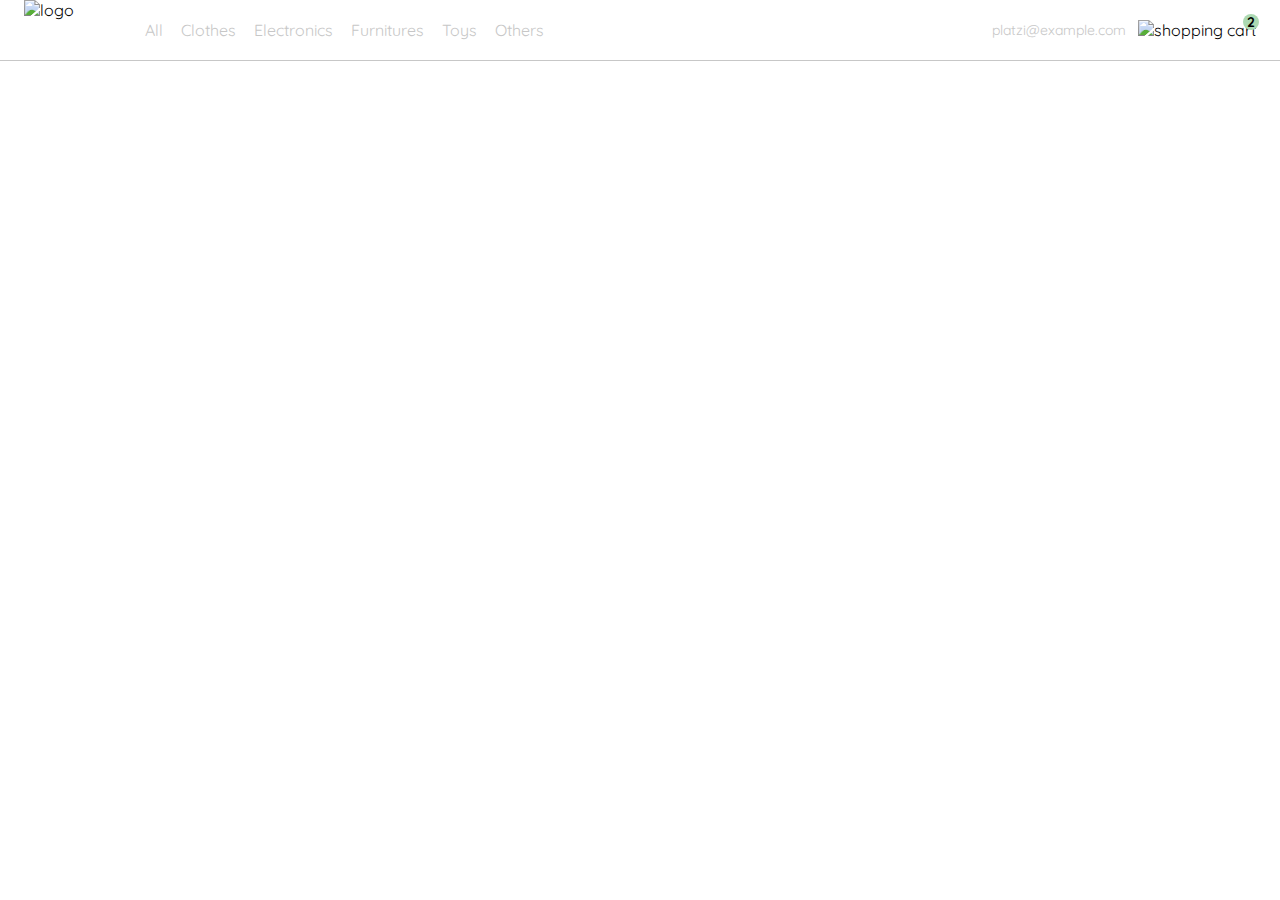
==== index.html @ 1c56718c "Elaboracion del index y primeras integraciones de css y js" ====
<!DOCTYPE html>
<html lang="en">
<head>
  <meta charset="UTF-8">
  <meta http-equiv="X-UA-Compatible" content="IE=edge">
  <meta name="viewport" content="width=device-width, initial-scale=1.0">
  <title>Shop</title>
  <link rel="stylesheet" href="./styles.css">
  <link rel="preconnect" href="https://fonts.googleapis.com">
  <link rel="preconnect" href="https://fonts.gstatic.com" crossorigin>
  <link href="https://fonts.googleapis.com/css2?family=Quicksand:wght@300;500;700&display=swap" rel="stylesheet">
 
</head>
<body>
  <nav>
    <img src="./icons/icon_menu.svg" alt="menu" class="menu">

    <div class="navbar-left">
      <img src="./logos/logo_yard_sale.svg" alt="logo" class="logo">

      <ul>
        <li>
          <a href="/">All</a>
        </li>
        <li>
          <a href="/">Clothes</a>
        </li>
        <li>
          <a href="/">Electronics</a>
        </li>
        <li>
          <a href="/">Furnitures</a>
        </li>
        <li>
          <a href="/">Toys</a>
        </li>
        <li>
          <a href="/">Others</a>
        </li>
      </ul>
    </div>

    <div class="navbar-right">

      <ul>
        <li class="navbar-email">platzi@example.com</li>
        <li class="navbar-shopping-cart">
          <img src="./icons/icon_shopping_cart.svg" alt="shopping cart">
          <div>2</div>
        </li>
      </ul>
    </div>

    <div class="desktop-menu inactive">
        <ul>
          <li>
            <a href="/" class="title">My orders</a>
          </li>
    
          <li>
            <a href="/">My account</a>
          </li>
    
          <li>
            <a href="/">Sign out</a>
          </li>
        </ul>
      </div>
  </nav>
  
  <script src="./main.js"></script>
</body>
</html>
---- styles.css ----
:root {
    --white: #FFFFFF;
    --black: #000000;
    --very-light-pink: #C7C7C7;
    --text-input-field: #F7F7F7;
    --hospital-green: #ACD9B2;
    --sm: 14px;
    --md: 16px;
    --lg: 18px;
  }
  body {
    margin: 0;
    font-family: 'Quicksand', sans-serif;
  }
  .inactive{
    display: none;
  }

  nav {
    display: flex;
    justify-content: space-between;
    padding: 0 24px;
    border-bottom: 1px solid var(--very-light-pink);
  }
  .menu {
    display: none;
  }
  .logo {
    width: 100px;
  }
  .navbar-left ul,
  .navbar-right ul {
    list-style: none;
    padding: 0;
    margin: 0;
    display: flex;
    align-items: center;
    height: 60px;
  }
  .navbar-left {
    display: flex;
  }
  .navbar-left ul {
    margin-left: 12px;
  }
  .navbar-left ul li a,
  .navbar-right ul li a {
    text-decoration: none;
    color: var(--very-light-pink);
    border: 1px solid var(--white);
    padding: 8px;
    border-radius: 8px;
  }
  .navbar-left ul li a:hover,
  .navbar-right ul li a:hover {
    border: 1px solid var(--hospital-green);
    color: var(--hospital-green);
  }
  .navbar-email {
    color: var(--very-light-pink);
    cursor: pointer;
    font-size: var(--sm);
    margin-right: 12px;
  }
  .navbar-shopping-cart {
    position: relative;
  }
  .navbar-shopping-cart div {
    width: 16px;
    height: 16px;
    background-color: var(--hospital-green);
    border-radius: 50%;
    font-size: var(--sm);
    font-weight: bold;
    position: absolute;
    top: -6px;
    right: -3px;
    display: flex;
    justify-content: center;
    align-items: center;
  }
  .desktop-menu {
    position: absolute;
    top: 60px;
    right: 60px;
    background: var(--white);
    width: 100px;
    height: auto;
    border: 1px solid var(--very-light-pink);
    border-radius: 6px;
    padding: 20px 20px 0 20px;
  }
  .desktop-menu ul {
    list-style: none;
    padding: 0;
    margin: 0;
  }
  .desktop-menu ul li {
    text-align: end;
  }
  .desktop-menu ul li:nth-child(1),
  .desktop-menu ul li:nth-child(2) {
    font-weight: bold;
  }
  .desktop-menu ul li:last-child {
    padding-top: 20px;
    border-top: 1px solid var(--very-light-pink);
  }
  .desktop-menu ul li:last-child a {
    color: var(--hospital-green);
    font-size: var(--sm);
  }
  .desktop-menu ul li a {
    color: var(--back);
    text-decoration: none;
    margin-bottom: 20px;
    display: inline-block;
  }


  @media (max-width: 640px) {
    .menu {
      display: block;
    }
    .navbar-left ul {
      display: none;
    }
    .navbar-email {
      display: none;
    }
  }
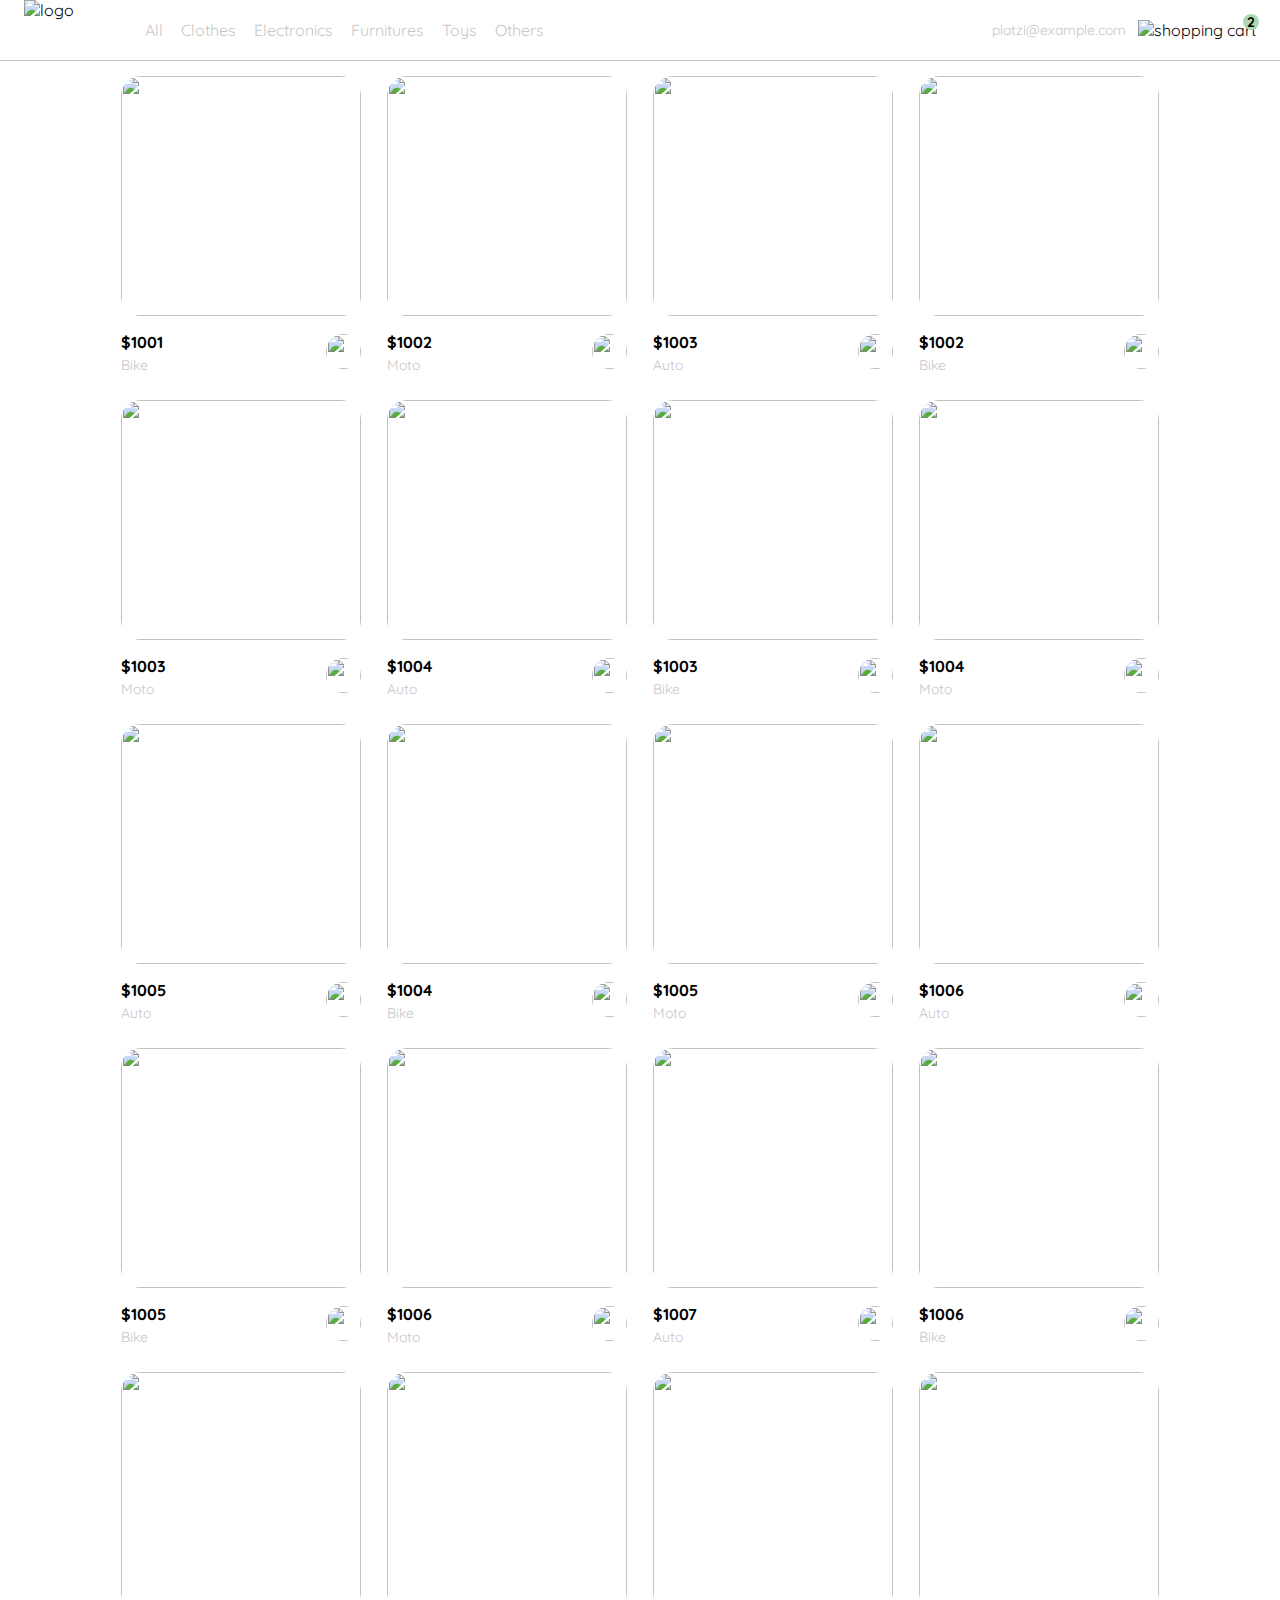
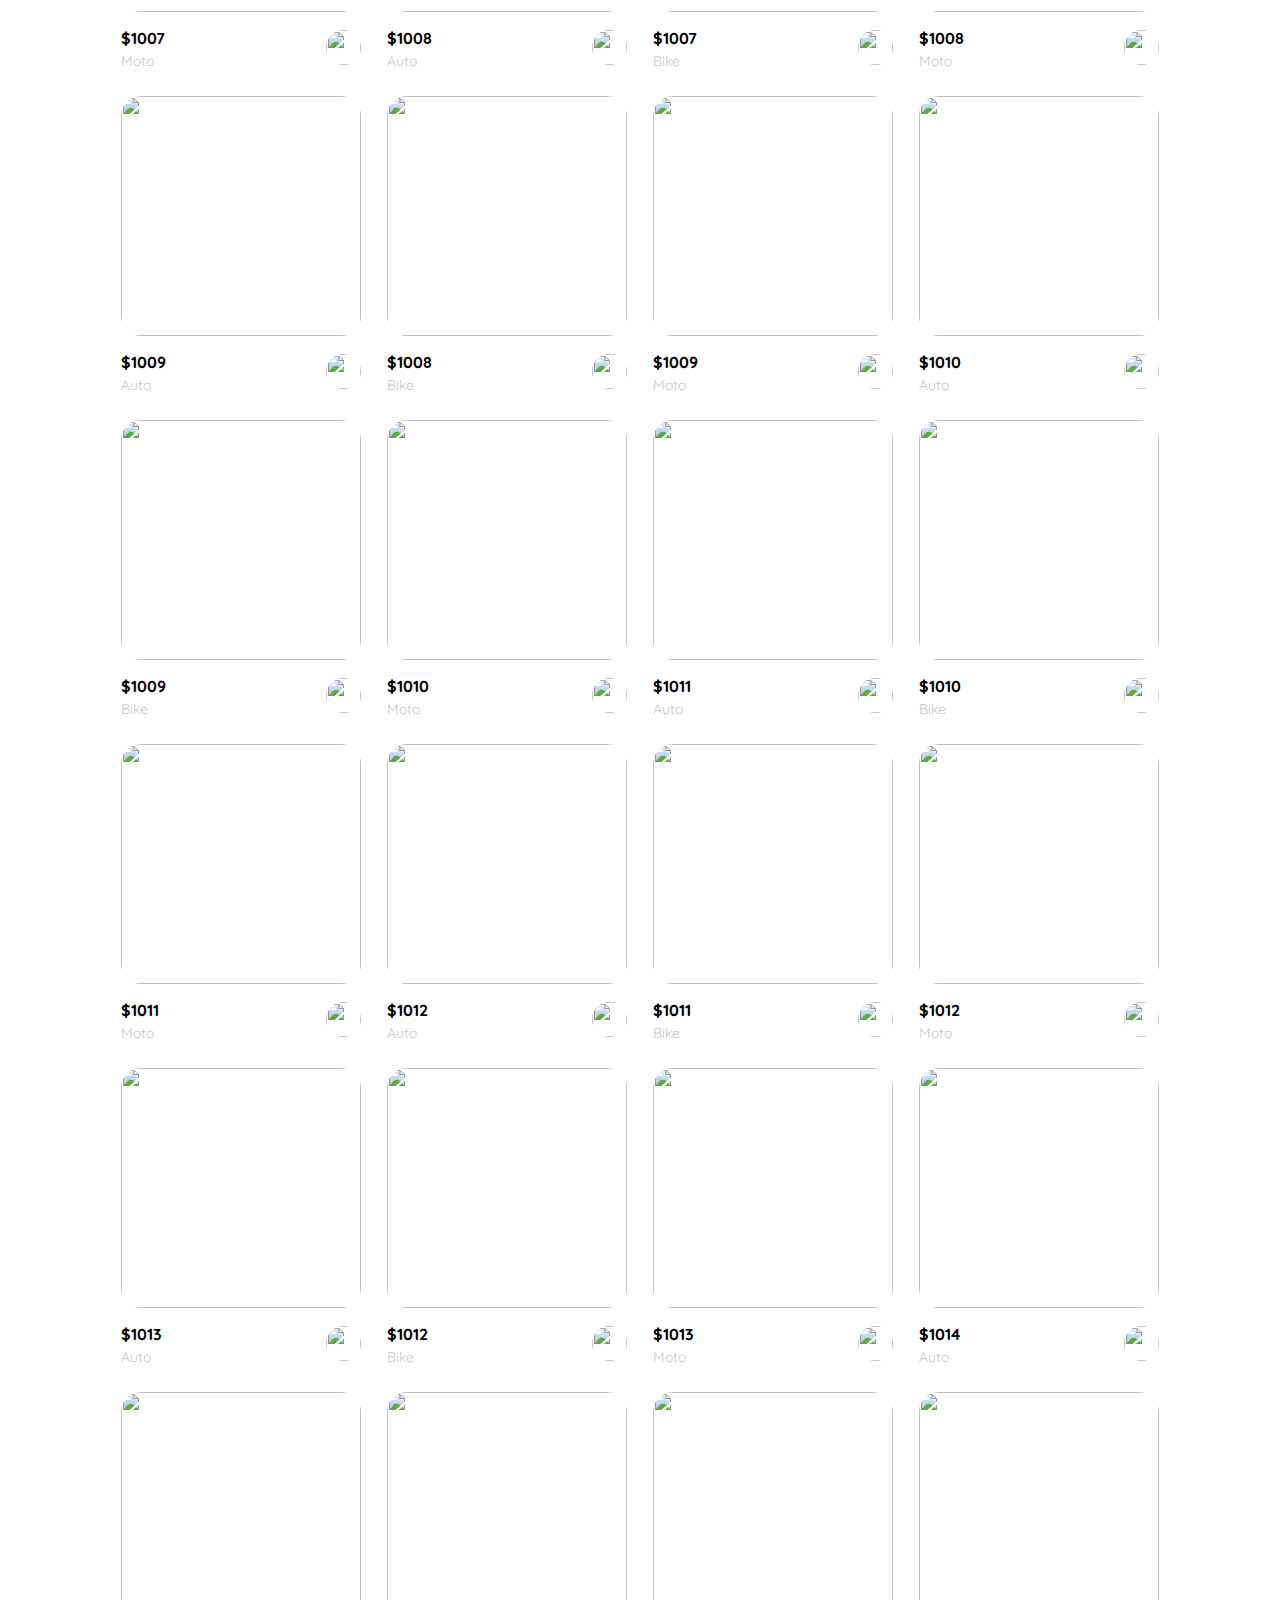
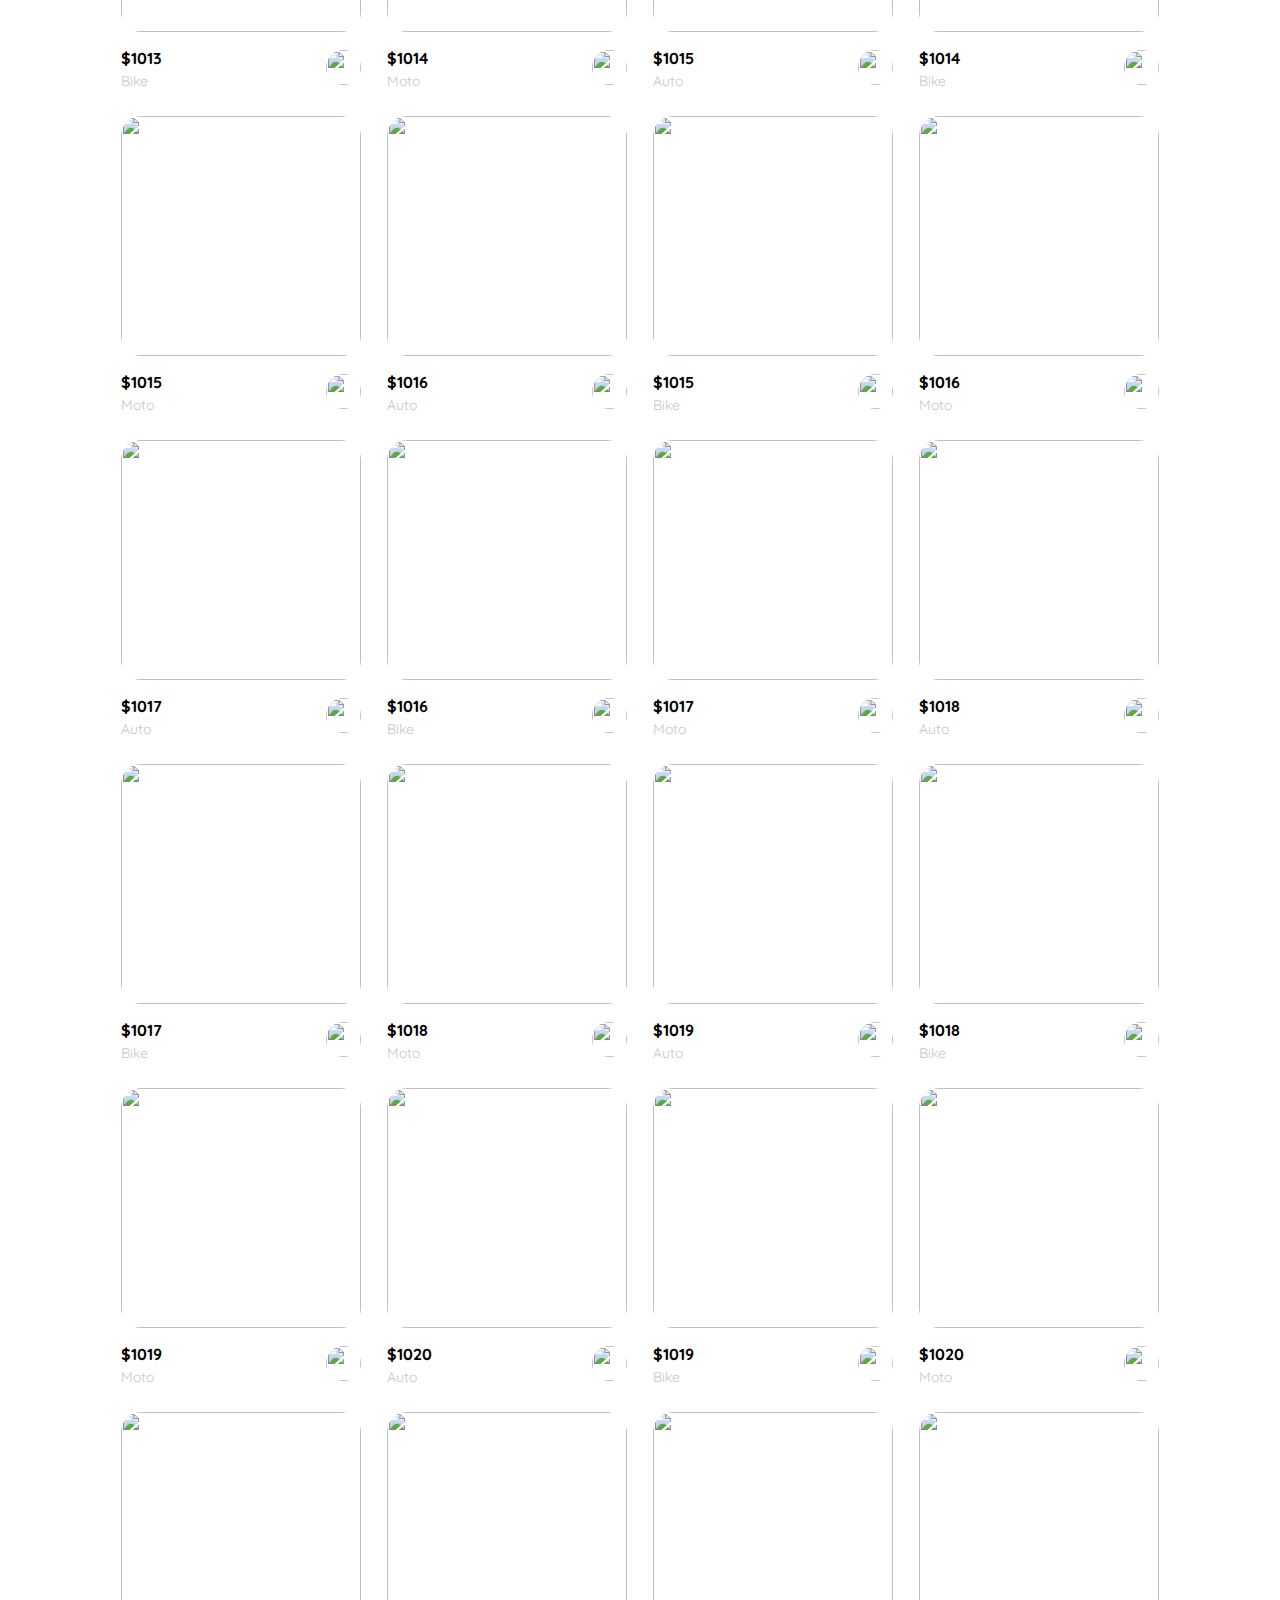
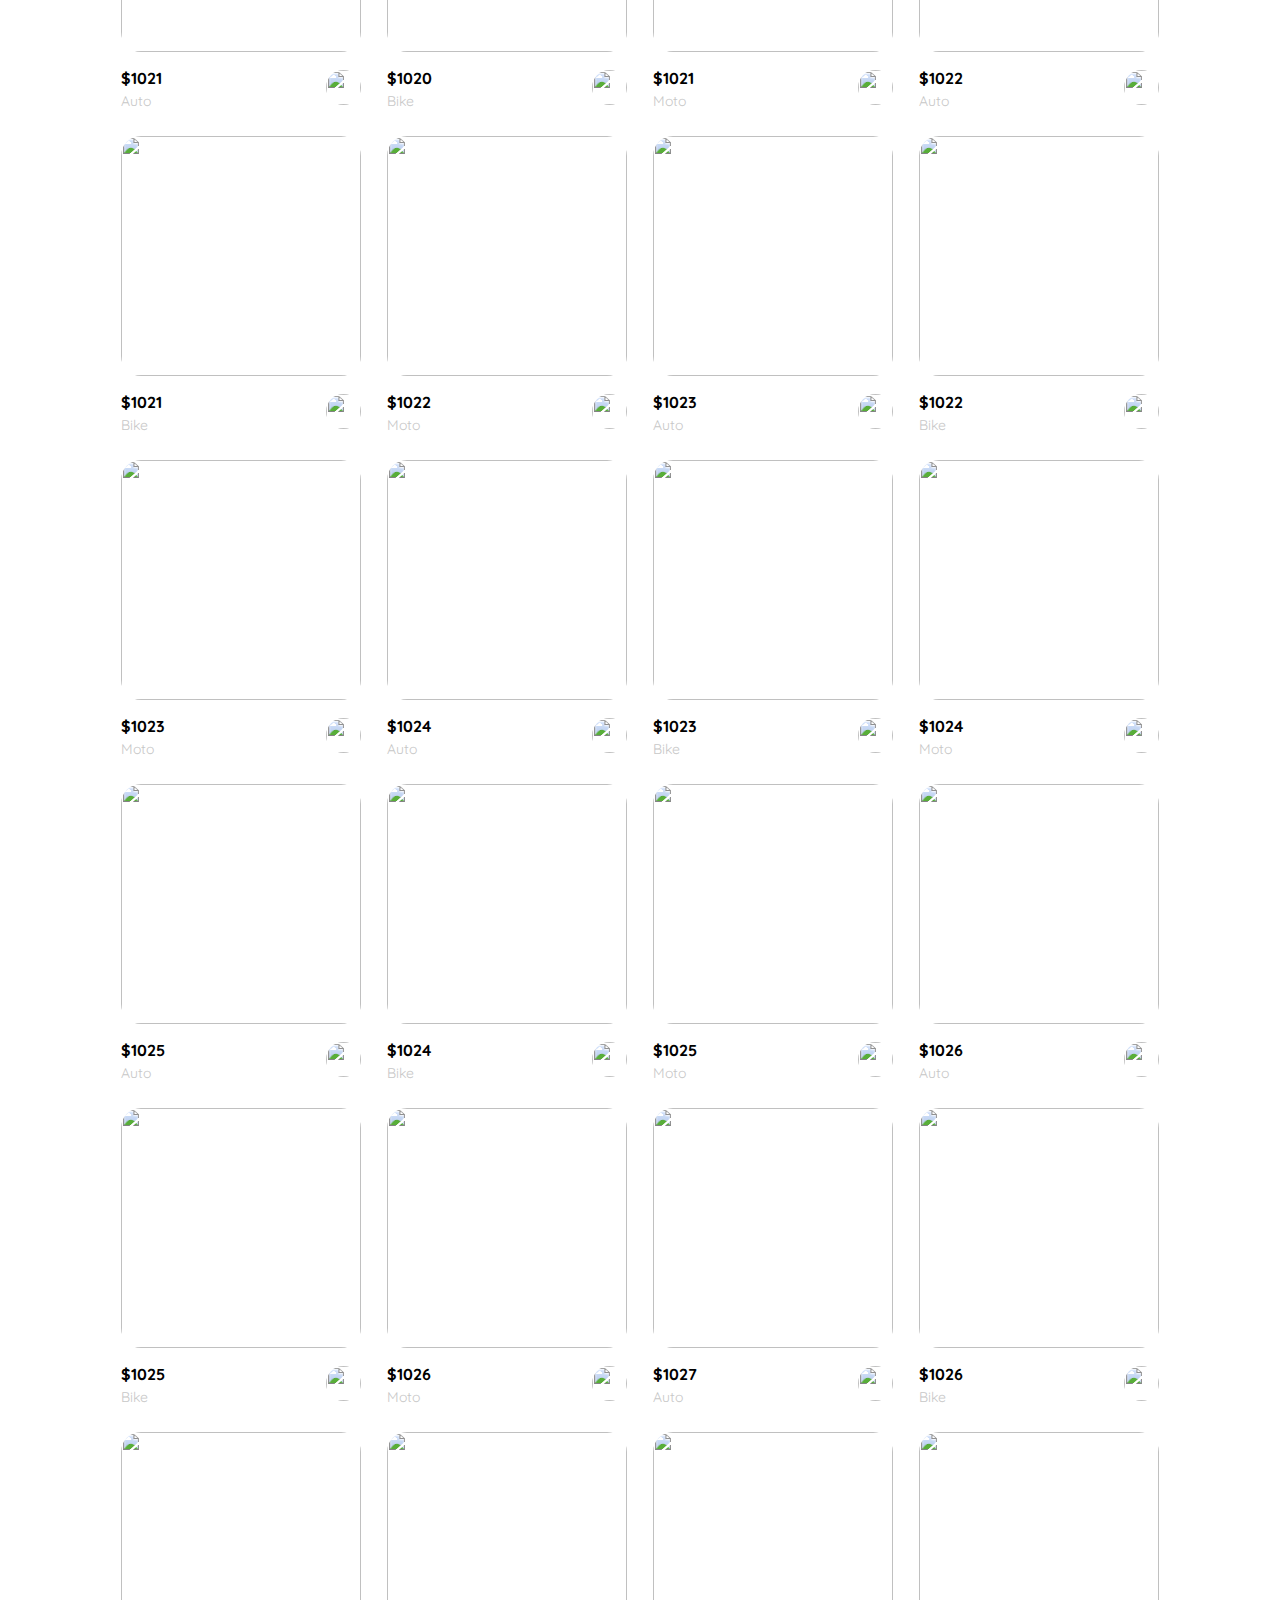
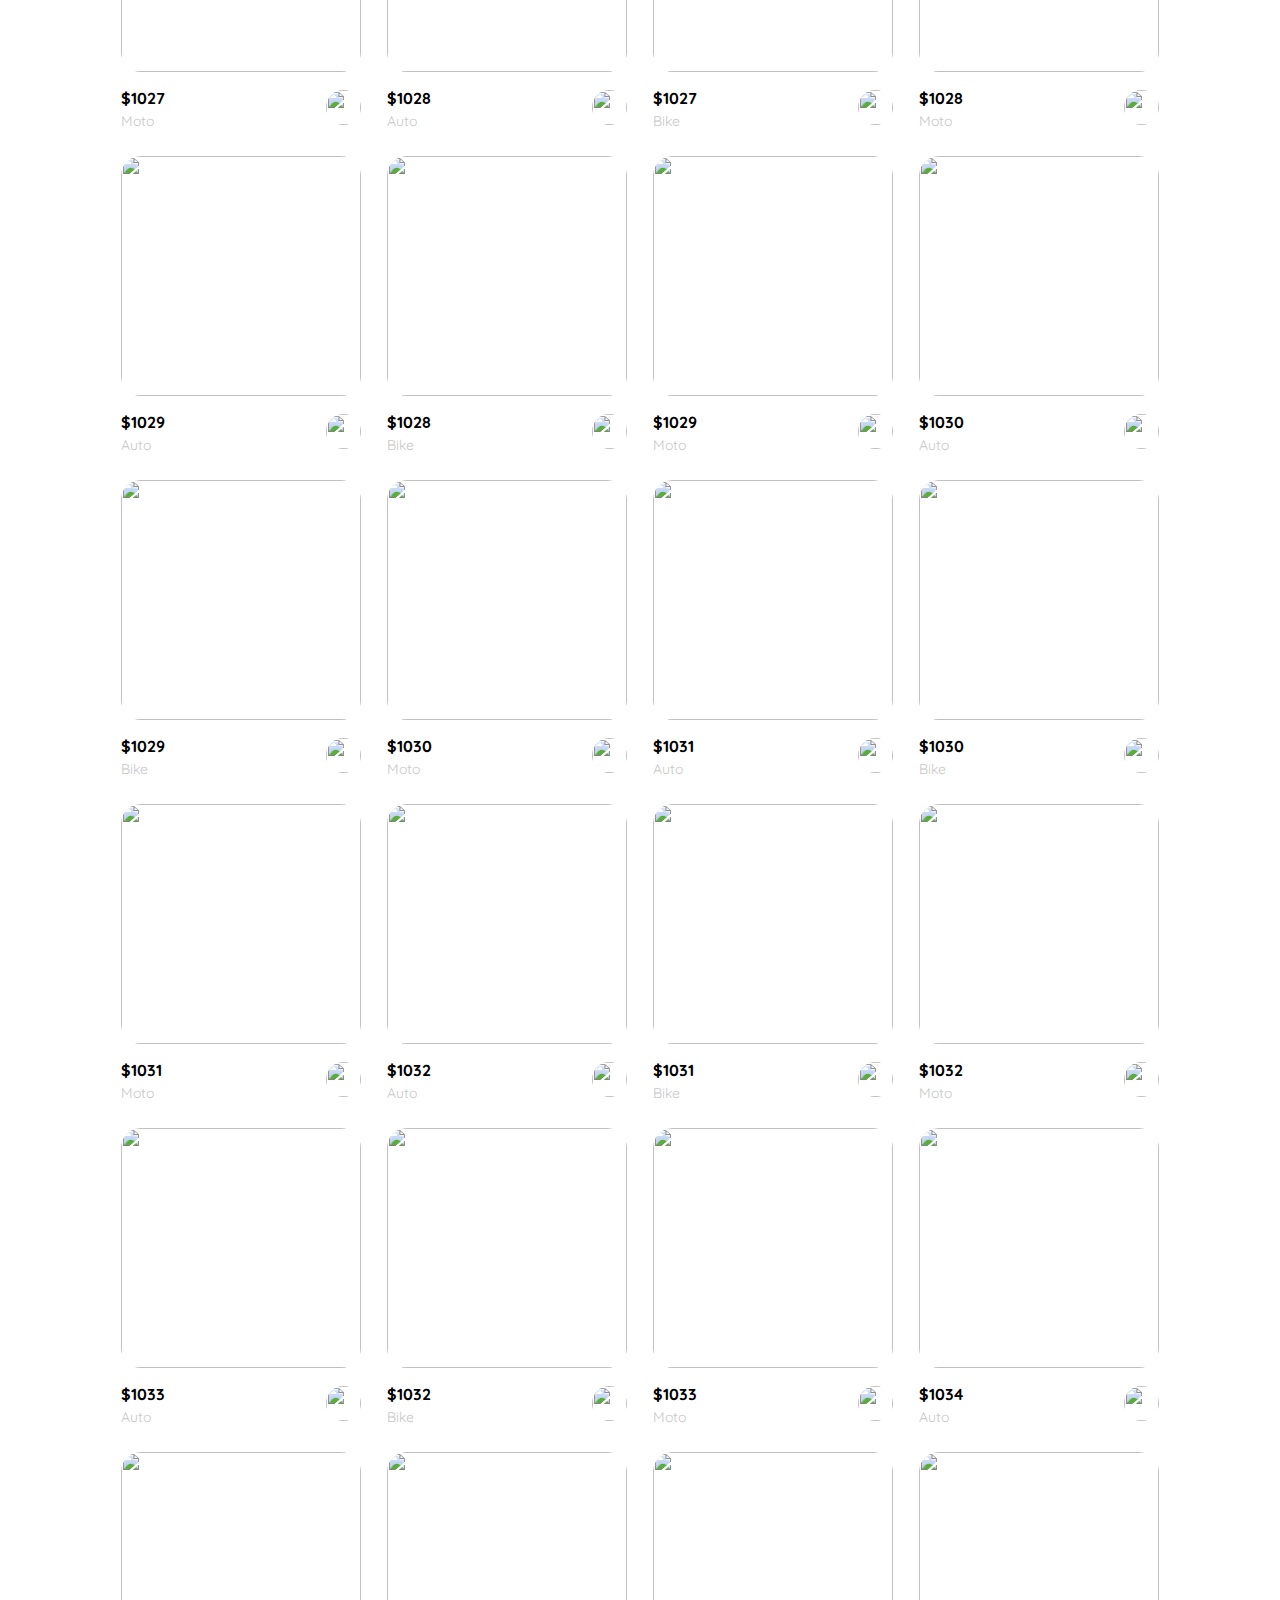
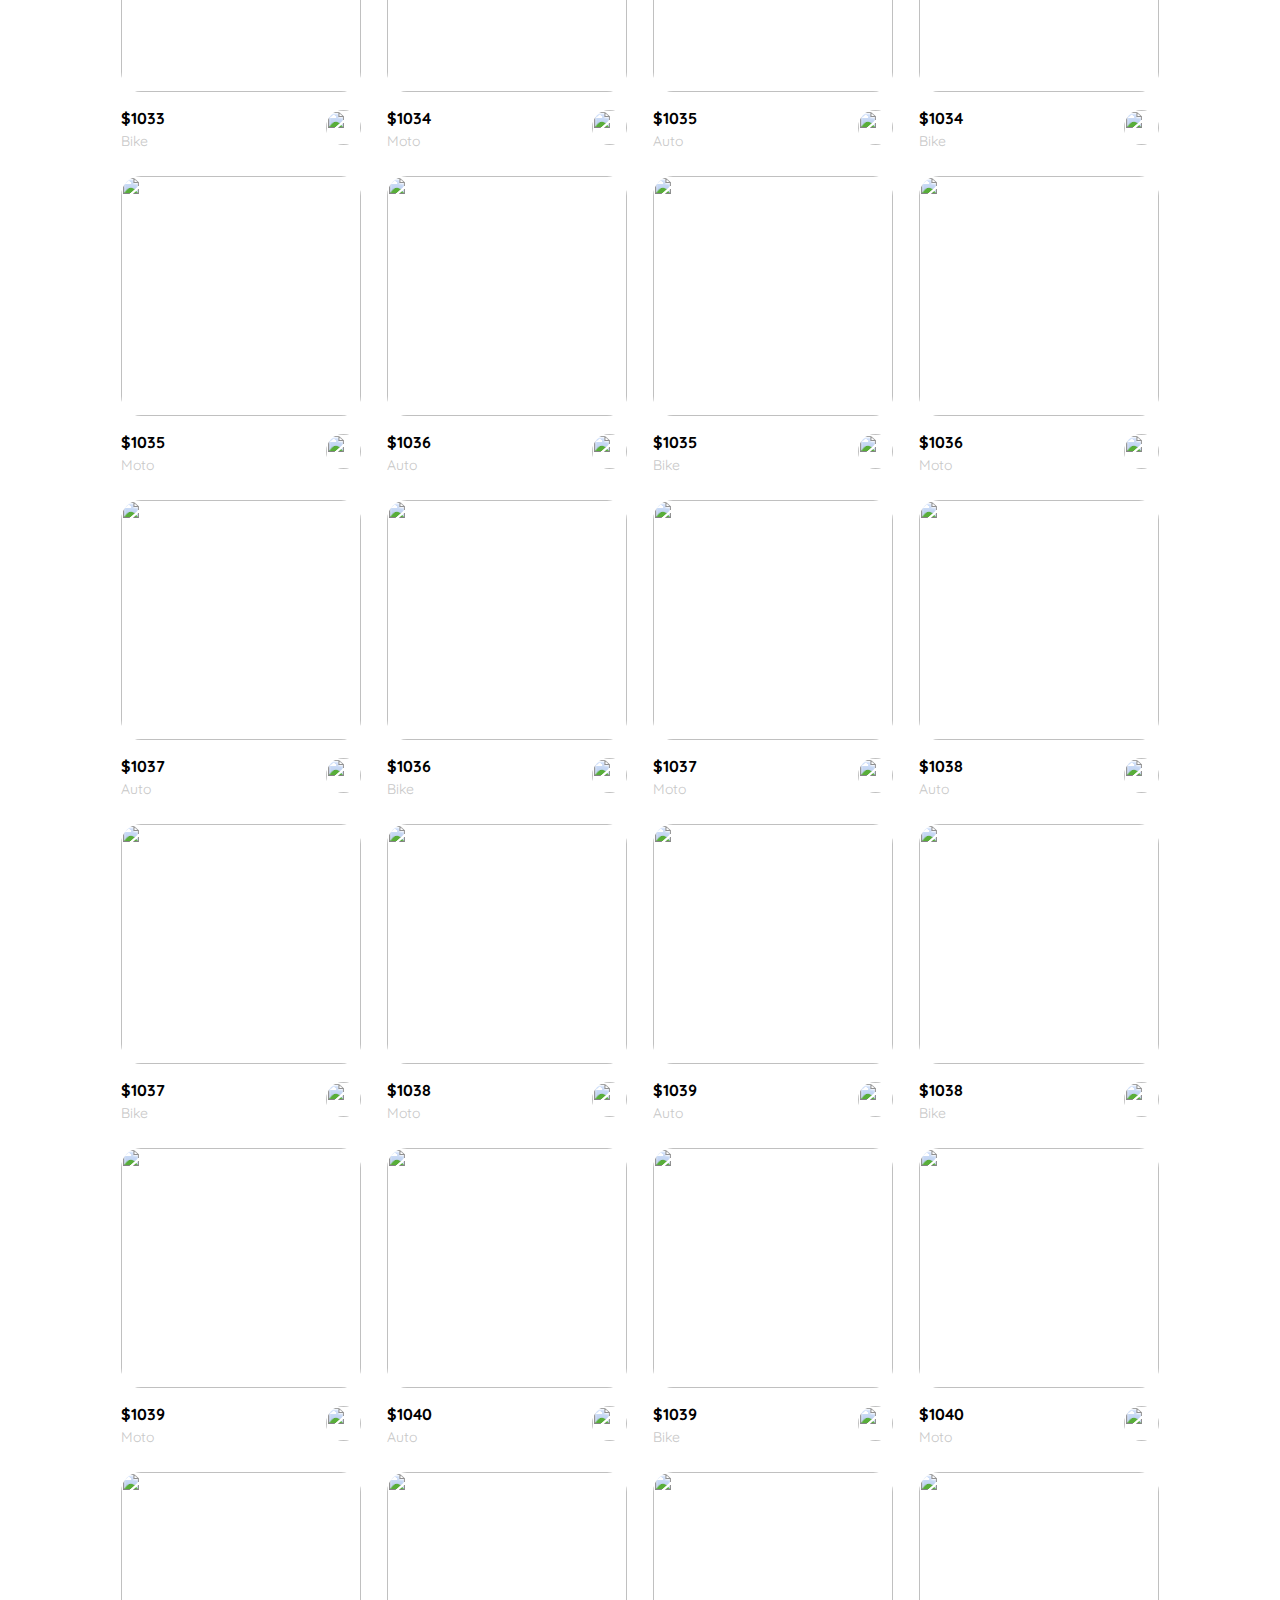
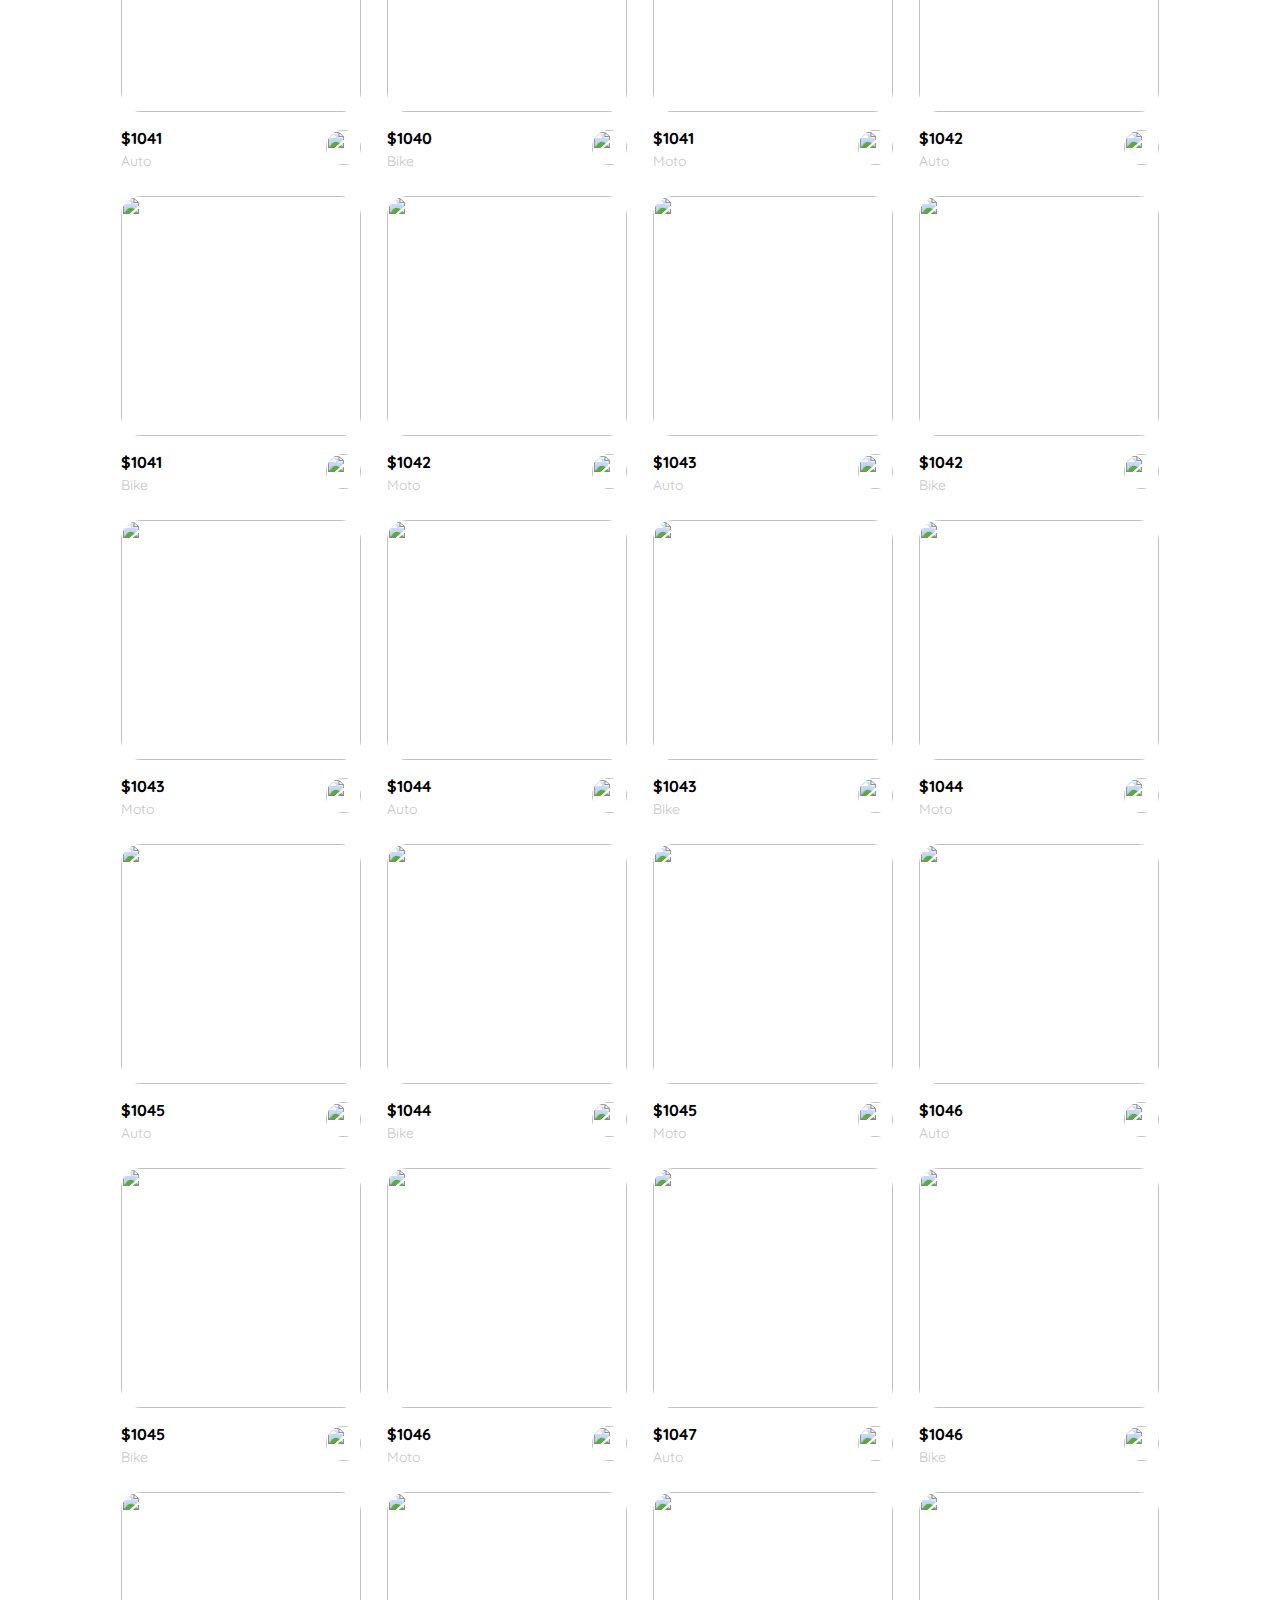
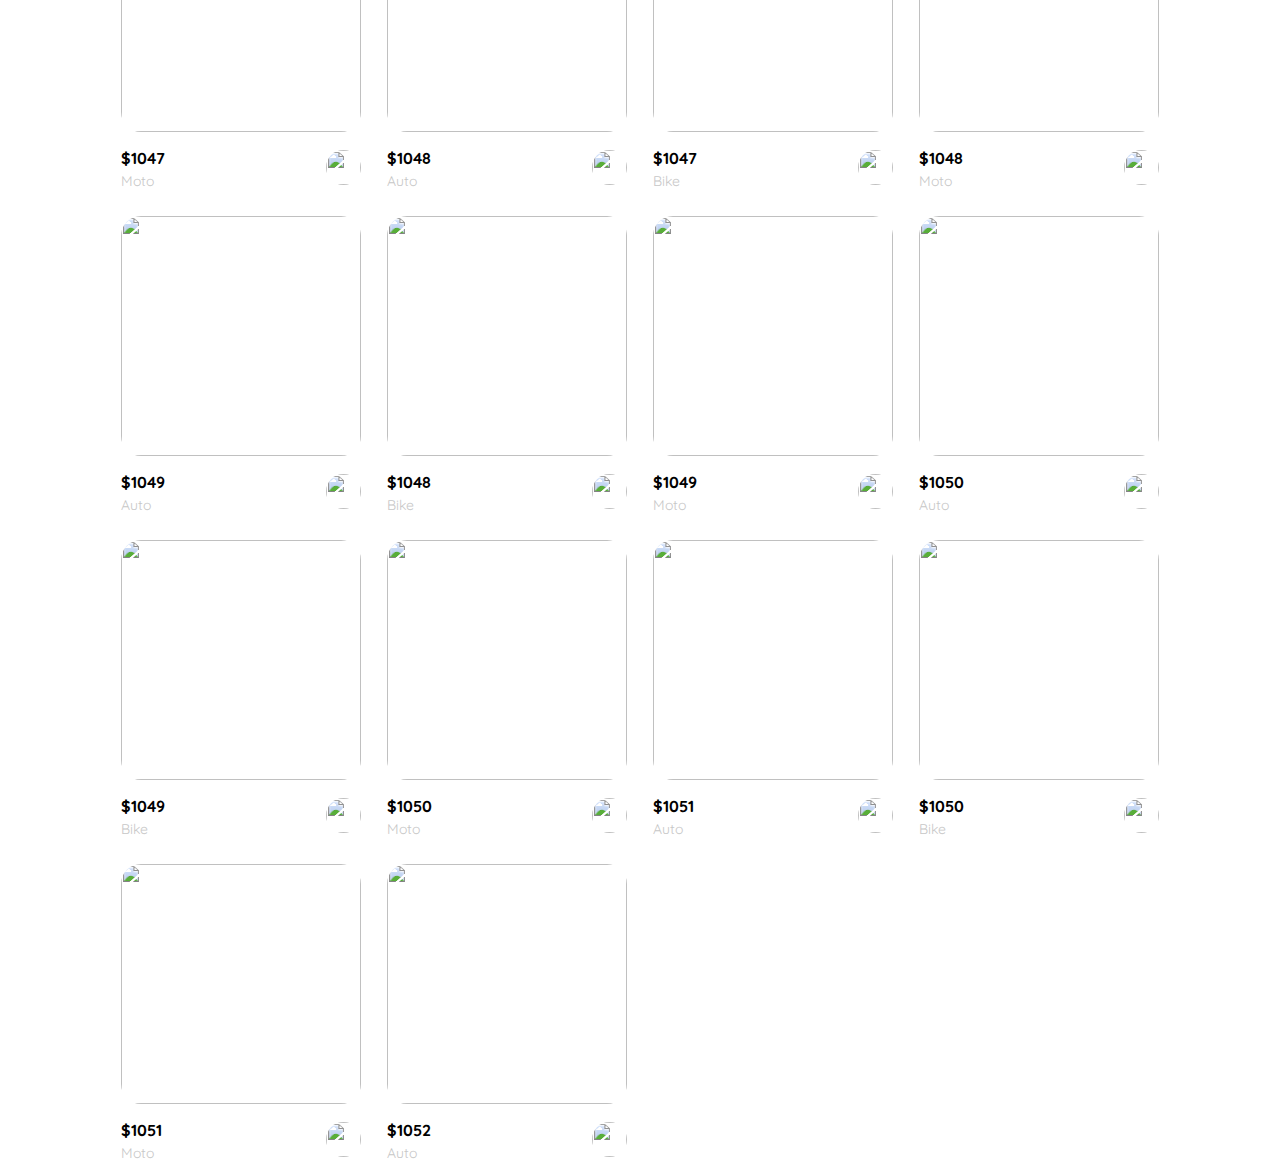
==== commit 4cdb5496: "Funcionalidad para mostrar los articulos de manera dinamica con JS." ====
--- a/index.html
+++ b/index.html
@@ -66,7 +66,106 @@
           </li>
         </ul>
       </div>
+
+    <div class="mobile-menu inactive">
+    <ul>
+      <li>
+        <a href="/">CATEGORIES</a>
+      </li>
+      <li>
+        <a href="/">All</a>
+      </li>
+      <li>
+        <a href="/">Clothes</a>
+      </li>
+      <li>
+        <a href="/">Electronics</a>
+      </li>
+      <li>
+        <a href="/">Furnitures</a>
+      </li>
+      <li>
+        <a href="/">Toys</a>
+      </li>
+      <li>
+        <a href="/">Other</a>
+      </li>
+    </ul>
+
+    <ul>
+      <li>
+        <a href="/">My orders</a>
+      </li>
+      <li>
+        <a href="/">My account</a>
+      </li>
+    </ul>
+
+    <ul>
+      <li>
+        <a href="/" class="email">platzi@example.com</a>
+      </li>
+      <li>
+        <a href="/" class="sign-out">Sign out</a>
+      </li>
+    </ul>
+  </div>
   </nav>
+
+  <aside class="product-detail inactive">
+    <div class="title-container">
+      <img src="./icons/flechita.svg" alt="arrow">
+      <p class="title">My order</p>
+    </div>
+
+    <div class="my-order-content">
+      <div class="shopping-cart">
+        <figure>
+          <img src="https://images.pexels.com/photos/276517/pexels-photo-276517.jpeg?auto=compress&cs=tinysrgb&dpr=2&h=650&w=940" alt="bike">
+        </figure>
+        <p>Bike</p>
+        <p>$30,00</p>
+        <img src="./icons/icon_close.png" alt="close">
+      </div>
+
+      <div class="shopping-cart">
+        <figure>
+          <img src="https://images.pexels.com/photos/276517/pexels-photo-276517.jpeg?auto=compress&cs=tinysrgb&dpr=2&h=650&w=940" alt="bike">
+        </figure>
+        <p>Bike</p>
+        <p>$30,00</p>
+        <img src="./icons/icon_close.png" alt="close">
+      </div>
+
+      <div class="shopping-cart">
+        <figure>
+          <img src="https://images.pexels.com/photos/276517/pexels-photo-276517.jpeg?auto=compress&cs=tinysrgb&dpr=2&h=650&w=940" alt="bike">
+        </figure>
+        <p>Bike</p>
+        <p>$30,00</p>
+        <img src="./icons/icon_close.png" alt="close">
+      </div>
+
+      <div class="order">
+        <p>
+          <span>Total</span>
+        </p>
+        <p>$560.00</p>
+      </div>
+
+      <button class="primary-button">
+        Checkout
+      </button>
+    </div>
+  </div>
+  </aside>
+
+  <section class="main-container">
+    <div class="cards-container">
+
+    </div>
+  </section>
+
   
   <script src="./main.js"></script>
 </body>
--- a/styles.css
+++ b/styles.css
@@ -1,131 +1,319 @@
+/* Global Styles */
 :root {
-    --white: #FFFFFF;
-    --black: #000000;
-    --very-light-pink: #C7C7C7;
-    --text-input-field: #F7F7F7;
-    --hospital-green: #ACD9B2;
-    --sm: 14px;
-    --md: 16px;
-    --lg: 18px;
-  }
-  body {
-    margin: 0;
-    font-family: 'Quicksand', sans-serif;
-  }
-  .inactive{
+  --white: #ffffff;
+  --black: #000000;
+  --very-light-pink: #c7c7c7;
+  --text-input-field: #f7f7f7;
+  --hospital-green: #acd9b2;
+  --sm: 14px;
+  --md: 16px;
+  --lg: 18px;
+}
+body {
+  margin: 0;
+  font-family: "Quicksand", sans-serif;
+}
+.inactive {
+  display: none;
+}
+
+/* Navbar vista general*/
+nav {
+  background-color: var(--white);
+  display: flex;
+  justify-content: space-between;
+  padding: 0 24px;
+  border-bottom: 1px solid var(--very-light-pink);
+}
+.menu {
+  display: none;
+  cursor: pointer;
+}
+.logo {
+  width: 100px;
+}
+.navbar-left ul,
+.navbar-right ul {
+  list-style: none;
+  padding: 0;
+  margin: 0;
+  display: flex;
+  align-items: center;
+  height: 60px;
+}
+.navbar-left {
+  display: flex;
+}
+.navbar-left ul {
+  margin-left: 12px;
+}
+.navbar-left ul li a,
+.navbar-right ul li a {
+  text-decoration: none;
+  color: var(--very-light-pink);
+  border: 1px solid var(--white);
+  padding: 8px;
+  border-radius: 8px;
+}
+.navbar-left ul li a:hover,
+.navbar-right ul li a:hover {
+  border: 1px solid var(--hospital-green);
+  color: var(--hospital-green);
+}
+.navbar-email {
+  color: var(--very-light-pink);
+  cursor: pointer;
+  font-size: var(--sm);
+  margin-right: 12px;
+}
+.navbar-shopping-cart {
+  position: relative;
+  cursor: pointer;
+}
+.navbar-shopping-cart div {
+  width: 16px;
+  height: 16px;
+  background-color: var(--hospital-green);
+  border-radius: 50%;
+  font-size: var(--sm);
+  font-weight: bold;
+  position: absolute;
+  top: -6px;
+  right: -3px;
+  display: flex;
+  justify-content: center;
+  align-items: center;
+}
+
+/* Navbar vista de escritorio */
+.desktop-menu {
+  background-color: var(--white);
+  position: absolute;
+  top: 60px;
+  right: 60px;
+  background: var(--white);
+  width: 100px;
+  height: auto;
+  border: 1px solid var(--very-light-pink);
+  border-radius: 6px;
+  padding: 20px 20px 0 20px;
+}
+.desktop-menu ul {
+  list-style: none;
+  padding: 0;
+  margin: 0;
+}
+.desktop-menu ul li {
+  text-align: end;
+}
+.desktop-menu ul li:nth-child(1),
+.desktop-menu ul li:nth-child(2) {
+  font-weight: bold;
+}
+.desktop-menu ul li:last-child {
+  padding-top: 20px;
+  border-top: 1px solid var(--very-light-pink);
+}
+.desktop-menu ul li:last-child a {
+  color: var(--hospital-green);
+  font-size: var(--sm);
+}
+.desktop-menu ul li a {
+  color: var(--back);
+  text-decoration: none;
+  margin-bottom: 20px;
+  display: inline-block;
+}
+
+/*Navbar vista mobile*/
+.mobile-menu {
+  background-color: var(--white);
+  padding: 24px;
+  position: absolute;
+  top: 60px;
+}
+.mobile-menu a {
+  text-decoration: none;
+  color: var(--black);
+  font-weight: bold;
+  /* margin-bottom: 24px; */
+}
+.mobile-menu ul {
+  padding: 0;
+  margin: 24px 0 0;
+  list-style: none;
+}
+.mobile-menu ul:nth-child(1) {
+  border-bottom: 1px solid var(--very-light-pink);
+}
+.mobile-menu ul li {
+  margin-bottom: 24px;
+}
+.email {
+  font-size: var(--sm);
+  font-weight: 300 !important;
+}
+.sign-out {
+  font-size: var(--sm);
+  color: var(--hospital-green) !important;
+}
+
+/*Detalles de producto y Carrito de compras*/
+.product-detail {
+  background-color: var(--white);
+  width: 360px;
+  padding: 24px;
+  box-sizing: border-box;
+  position: absolute;
+  right: 0;
+}
+.title-container {
+  display: flex;
+}
+.title-container img {
+  transform: rotate(180deg);
+  margin-right: 14px;
+}
+.title {
+  font-size: var(--lg);
+  font-weight: bold;
+}
+.order {
+  display: grid;
+  grid-template-columns: auto 1fr;
+  gap: 16px;
+  align-items: center;
+  background-color: var(--text-input-field);
+  margin-bottom: 24px;
+  border-radius: 8px;
+  padding: 0 24px;
+}
+.order p:nth-child(1) {
+  display: flex;
+  flex-direction: column;
+}
+.order p span:nth-child(1) {
+  font-size: var(--md);
+  font-weight: bold;
+}
+.order p:nth-child(2) {
+  text-align: end;
+  font-weight: bold;
+}
+.shopping-cart {
+  display: grid;
+  grid-template-columns: auto 1fr auto auto;
+  gap: 16px;
+  margin-bottom: 24px;
+  align-items: center;
+}
+.shopping-cart figure {
+  margin: 0;
+}
+.shopping-cart figure img {
+  width: 70px;
+  height: 70px;
+  border-radius: 20px;
+  object-fit: cover;
+}
+.shopping-cart p:nth-child(2) {
+  color: var(--very-light-pink);
+}
+.shopping-cart p:nth-child(3) {
+  font-size: var(--md);
+  font-weight: bold;
+}
+.primary-button {
+  background-color: var(--hospital-green);
+  border-radius: 8px;
+  border: none;
+  color: var(--white);
+  width: 100%;
+  cursor: pointer;
+  font-size: var(--md);
+  font-weight: bold;
+  height: 50px;
+}
+
+/*Lista de productos*/
+.cards-container {
+  display: grid;
+  grid-template-columns: repeat(auto-fill, 240px);
+  gap: 26px;
+  place-content: center;
+  margin-top: 15px;
+}
+.product-card {
+  width: 240px;
+}
+.product-card img {
+  width: 240px;
+  height: 240px;
+  border-radius: 20px;
+  object-fit: cover;
+}
+.product-info {
+  display: flex;
+  justify-content: space-between;
+  align-items: center;
+  margin-top: 12px;
+}
+.product-info figure {
+  margin: 0;
+}
+.product-info figure img {
+  width: 35px;
+  height: 35px;
+  cursor: pointer;
+}
+.product-info div p:nth-child(1) {
+  font-weight: bold;
+  font-size: var(--md);
+  margin-top: 0;
+  margin-bottom: 4px;
+}
+.product-info div p:nth-child(2) {
+  font-size: var(--sm);
+  margin-top: 0;
+  margin-bottom: 0;
+  color: var(--very-light-pink);
+}
+
+/* Diseno responsivo escritorio*/
+@media (max-width: 640px) {
+  .menu {
+    display: block;
+  }
+  .navbar-left ul {
     display: none;
   }
-
-  nav {
-    display: flex;
-    justify-content: space-between;
-    padding: 0 24px;
-    border-bottom: 1px solid var(--very-light-pink);
-  }
-  .menu {
+  .navbar-email {
     display: none;
   }
-  .logo {
-    width: 100px;
-  }
-  .navbar-left ul,
-  .navbar-right ul {
-    list-style: none;
-    padding: 0;
-    margin: 0;
-    display: flex;
-    align-items: center;
-    height: 60px;
-  }
-  .navbar-left {
-    display: flex;
-  }
-  .navbar-left ul {
-    margin-left: 12px;
-  }
-  .navbar-left ul li a,
-  .navbar-right ul li a {
-    text-decoration: none;
-    color: var(--very-light-pink);
-    border: 1px solid var(--white);
-    padding: 8px;
-    border-radius: 8px;
-  }
-  .navbar-left ul li a:hover,
-  .navbar-right ul li a:hover {
-    border: 1px solid var(--hospital-green);
-    color: var(--hospital-green);
-  }
-  .navbar-email {
-    color: var(--very-light-pink);
-    cursor: pointer;
-    font-size: var(--sm);
-    margin-right: 12px;
-  }
-  .navbar-shopping-cart {
-    position: relative;
-  }
-  .navbar-shopping-cart div {
-    width: 16px;
-    height: 16px;
-    background-color: var(--hospital-green);
-    border-radius: 50%;
-    font-size: var(--sm);
-    font-weight: bold;
-    position: absolute;
-    top: -6px;
-    right: -3px;
-    display: flex;
-    justify-content: center;
-    align-items: center;
-  }
   .desktop-menu {
-    position: absolute;
-    top: 60px;
-    right: 60px;
-    background: var(--white);
-    width: 100px;
-    height: auto;
-    border: 1px solid var(--very-light-pink);
-    border-radius: 6px;
-    padding: 20px 20px 0 20px;
-  }
-  .desktop-menu ul {
-    list-style: none;
-    padding: 0;
-    margin: 0;
-  }
-  .desktop-menu ul li {
-    text-align: end;
-  }
-  .desktop-menu ul li:nth-child(1),
-  .desktop-menu ul li:nth-child(2) {
-    font-weight: bold;
-  }
-  .desktop-menu ul li:last-child {
-    padding-top: 20px;
-    border-top: 1px solid var(--very-light-pink);
-  }
-  .desktop-menu ul li:last-child a {
-    color: var(--hospital-green);
-    font-size: var(--sm);
-  }
-  .desktop-menu ul li a {
-    color: var(--back);
-    text-decoration: none;
-    margin-bottom: 20px;
-    display: inline-block;
-  }
-
-
-  @media (max-width: 640px) {
-    .menu {
-      display: block;
-    }
-    .navbar-left ul {
-      display: none;
-    }
-    .navbar-email {
-      display: none;
-    }
-  } +    display: none;
+  }
+  /* Detalles de producto y Carrito de compras */
+  .product-detail {
+    width: 100%;
+  }
+  /* Lista de productos */
+  .cards-container {
+    grid-template-columns: repeat(auto-fill, 140px);
+  }
+  .product-card {
+    width: 140px;
+  }
+  .product-card img {
+    width: 140px;
+    height: 140px;
+  }
+}
+
+/* Diseno responsivo vista mobile */
+
+@media (min-width: 641px) {
+  .mobile-menu {
+    display: none;
+  }
+}
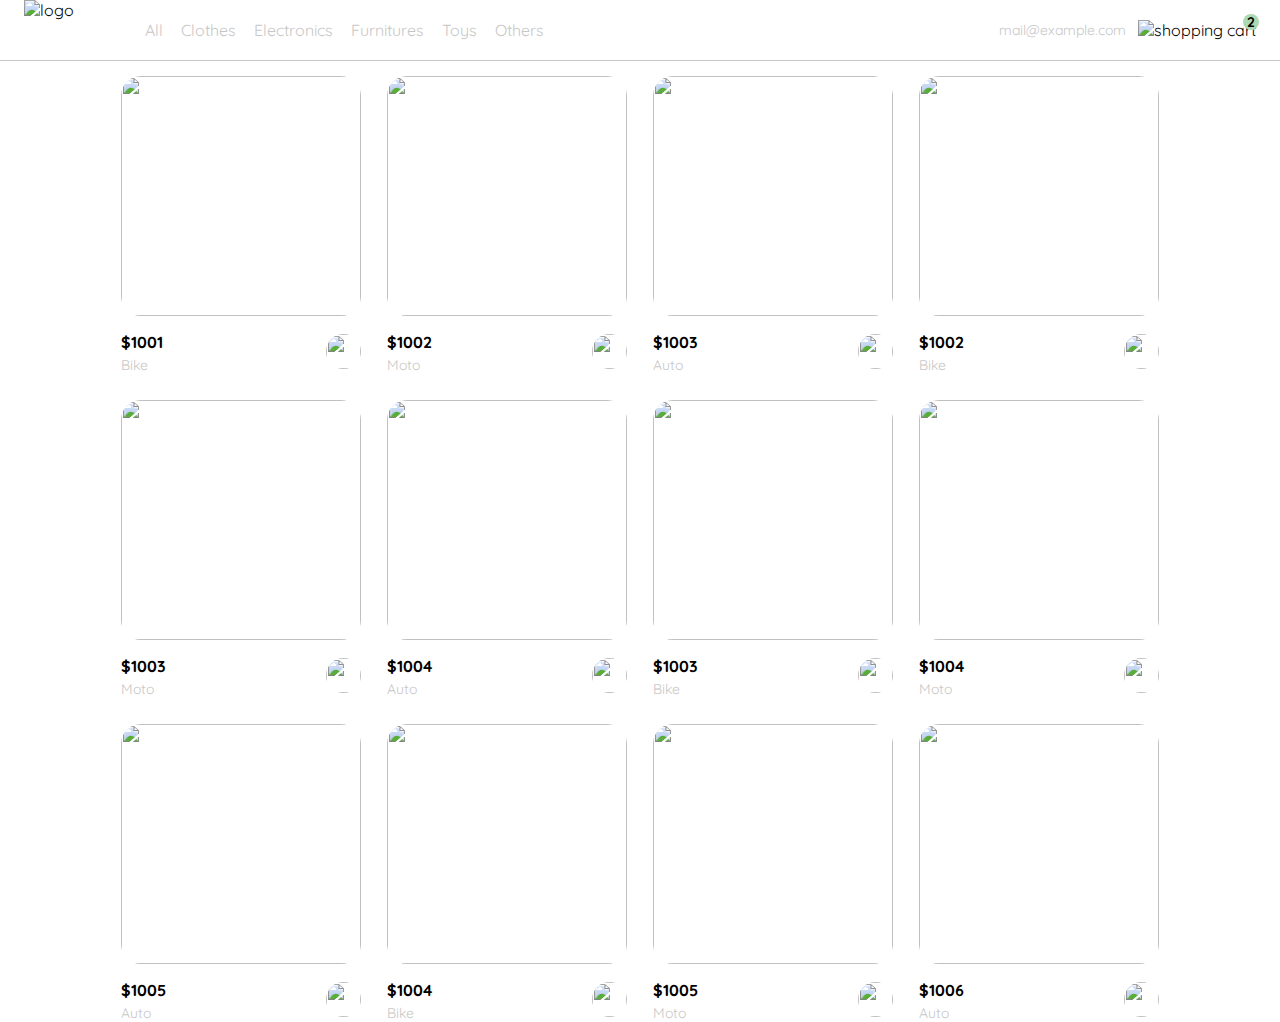
==== commit 0c246548: "Ventana de detalles del producto y funcion para la interaccion entre componentes." ====
--- a/index.html
+++ b/index.html
@@ -1,172 +1,199 @@
 <!DOCTYPE html>
 <html lang="en">
-<head>
-  <meta charset="UTF-8">
-  <meta http-equiv="X-UA-Compatible" content="IE=edge">
-  <meta name="viewport" content="width=device-width, initial-scale=1.0">
-  <title>Shop</title>
-  <link rel="stylesheet" href="./styles.css">
-  <link rel="preconnect" href="https://fonts.googleapis.com">
-  <link rel="preconnect" href="https://fonts.gstatic.com" crossorigin>
-  <link href="https://fonts.googleapis.com/css2?family=Quicksand:wght@300;500;700&display=swap" rel="stylesheet">
- 
-</head>
-<body>
-  <nav>
-    <img src="./icons/icon_menu.svg" alt="menu" class="menu">
+  <head>
+    <meta charset="UTF-8" />
+    <meta http-equiv="X-UA-Compatible" content="IE=edge" />
+    <meta name="viewport" content="width=device-width, initial-scale=1.0" />
+    <title>Shop</title>
+    <link rel="stylesheet" href="./styles.css" />
+    <link rel="preconnect" href="https://fonts.googleapis.com" />
+    <link rel="preconnect" href="https://fonts.gstatic.com" crossorigin />
+    <link
+      href="https://fonts.googleapis.com/css2?family=Quicksand:wght@300;500;700&display=swap"
+      rel="stylesheet"
+    />
+  </head>
 
-    <div class="navbar-left">
-      <img src="./logos/logo_yard_sale.svg" alt="logo" class="logo">
+  <body>
+    <nav>
+      <img src="./icons/icon_menu.svg" alt="menu" class="menu" />
 
-      <ul>
-        <li>
-          <a href="/">All</a>
-        </li>
-        <li>
-          <a href="/">Clothes</a>
-        </li>
-        <li>
-          <a href="/">Electronics</a>
-        </li>
-        <li>
-          <a href="/">Furnitures</a>
-        </li>
-        <li>
-          <a href="/">Toys</a>
-        </li>
-        <li>
-          <a href="/">Others</a>
-        </li>
-      </ul>
-    </div>
+      <div class="navbar-left">
+        <img src="./logos/logo_yard_sale.svg" alt="logo" class="logo" />
 
-    <div class="navbar-right">
+        <ul>
+          <li>
+            <a href="/">All</a>
+          </li>
+          <li>
+            <a href="/">Clothes</a>
+          </li>
+          <li>
+            <a href="/">Electronics</a>
+          </li>
+          <li>
+            <a href="/">Furnitures</a>
+          </li>
+          <li>
+            <a href="/">Toys</a>
+          </li>
+          <li>
+            <a href="/">Others</a>
+          </li>
+        </ul>
+      </div>
 
-      <ul>
-        <li class="navbar-email">platzi@example.com</li>
-        <li class="navbar-shopping-cart">
-          <img src="./icons/icon_shopping_cart.svg" alt="shopping cart">
-          <div>2</div>
-        </li>
-      </ul>
-    </div>
+      <div class="navbar-right">
+        <ul>
+          <li class="navbar-email">mail@example.com</li>
+          <li class="navbar-shopping-cart">
+            <img src="./icons/icon_shopping_cart.svg" alt="shopping cart" />
+            <div>2</div>
+          </li>
+        </ul>
+      </div>
 
-    <div class="desktop-menu inactive">
+      <div class="desktop-menu inactive">
         <ul>
           <li>
             <a href="/" class="title">My orders</a>
           </li>
-    
+
           <li>
             <a href="/">My account</a>
           </li>
-    
+
           <li>
             <a href="/">Sign out</a>
           </li>
         </ul>
       </div>
 
-    <div class="mobile-menu inactive">
-    <ul>
-      <li>
-        <a href="/">CATEGORIES</a>
-      </li>
-      <li>
-        <a href="/">All</a>
-      </li>
-      <li>
-        <a href="/">Clothes</a>
-      </li>
-      <li>
-        <a href="/">Electronics</a>
-      </li>
-      <li>
-        <a href="/">Furnitures</a>
-      </li>
-      <li>
-        <a href="/">Toys</a>
-      </li>
-      <li>
-        <a href="/">Other</a>
-      </li>
-    </ul>
+      <div class="mobile-menu inactive">
+        <ul>
+          <li>
+            <a href="/">CATEGORIES</a>
+          </li>
+          <li>
+            <a href="/">All</a>
+          </li>
+          <li>
+            <a href="/">Clothes</a>
+          </li>
+          <li>
+            <a href="/">Electronics</a>
+          </li>
+          <li>
+            <a href="/">Furnitures</a>
+          </li>
+          <li>
+            <a href="/">Toys</a>
+          </li>
+          <li>
+            <a href="/">Other</a>
+          </li>
+        </ul>
 
-    <ul>
-      <li>
-        <a href="/">My orders</a>
-      </li>
-      <li>
-        <a href="/">My account</a>
-      </li>
-    </ul>
+        <ul>
+          <li>
+            <a href="/">My orders</a>
+          </li>
+          <li>
+            <a href="/">My account</a>
+          </li>
+        </ul>
 
-    <ul>
-      <li>
-        <a href="/" class="email">platzi@example.com</a>
-      </li>
-      <li>
-        <a href="/" class="sign-out">Sign out</a>
-      </li>
-    </ul>
-  </div>
-  </nav>
+        <ul>
+          <li>
+            <a href="/" class="email">platzi@example.com</a>
+          </li>
+          <li>
+            <a href="/" class="sign-out">Sign out</a>
+          </li>
+        </ul>
+      </div>
+    </nav>
 
-  <aside class="product-detail inactive">
-    <div class="title-container">
-      <img src="./icons/flechita.svg" alt="arrow">
-      <p class="title">My order</p>
-    </div>
-
-    <div class="my-order-content">
-      <div class="shopping-cart">
-        <figure>
-          <img src="https://images.pexels.com/photos/276517/pexels-photo-276517.jpeg?auto=compress&cs=tinysrgb&dpr=2&h=650&w=940" alt="bike">
-        </figure>
-        <p>Bike</p>
-        <p>$30,00</p>
-        <img src="./icons/icon_close.png" alt="close">
+    <aside id="shoppingCartContainer" class="inactive">
+      <div class="title-container">
+        <img src="./icons/flechita.svg" alt="arrow" />
+        <p class="title">My order</p>
       </div>
 
-      <div class="shopping-cart">
-        <figure>
-          <img src="https://images.pexels.com/photos/276517/pexels-photo-276517.jpeg?auto=compress&cs=tinysrgb&dpr=2&h=650&w=940" alt="bike">
-        </figure>
+      <div class="my-order-content">
+        <div class="shopping-cart">
+          <figure>
+            <img
+              src="https://images.pexels.com/photos/276517/pexels-photo-276517.jpeg?auto=compress&cs=tinysrgb&dpr=2&h=650&w=940"
+              alt="bike"
+            />
+          </figure>
+          <p>Bike</p>
+          <p>$30,00</p>
+          <img src="./icons/icon_close.png" alt="close" />
+        </div>
+
+        <div class="shopping-cart">
+          <figure>
+            <img
+              src="https://images.pexels.com/photos/276517/pexels-photo-276517.jpeg?auto=compress&cs=tinysrgb&dpr=2&h=650&w=940"
+              alt="bike"
+            />
+          </figure>
+          <p>Bike</p>
+          <p>$30,00</p>
+          <img src="./icons/icon_close.png" alt="close" />
+        </div>
+
+        <div class="shopping-cart">
+          <figure>
+            <img
+              src="https://images.pexels.com/photos/276517/pexels-photo-276517.jpeg?auto=compress&cs=tinysrgb&dpr=2&h=650&w=940"
+              alt="bike"
+            />
+          </figure>
+          <p>Bike</p>
+          <p>$30,00</p>
+          <img src="./icons/icon_close.png" alt="close" />
+        </div>
+
+        <div class="order">
+          <p>
+            <span>Total</span>
+          </p>
+          <p>$560.00</p>
+        </div>
+
+        <button class="primary-button">Checkout</button>
+      </div>
+    </aside>
+
+    <aside id="productDetail" class="inactive">
+      <div class="product-detail-close">
+        <img src="./icons/icon_close.png" alt="close" />
+      </div>
+      <img
+        src="https://images.pexels.com/photos/276517/pexels-photo-276517.jpeg?auto=compress&cs=tinysrgb&dpr=2&h=650&w=940"
+        alt="bike"
+      />
+      <div class="product-info">
+        <p>$35,00</p>
         <p>Bike</p>
-        <p>$30,00</p>
-        <img src="./icons/icon_close.png" alt="close">
+        <p>
+          With its practical position, this bike also fulfills a decorative
+          function, add your hall or workspace.
+        </p>
+        <button class="primary-button add-to-cart-button">
+          <img src="./icons/bt_add_to_cart.svg" alt="add to cart" />
+          Add to cart
+        </button>
       </div>
+    </aside>
 
-      <div class="shopping-cart">
-        <figure>
-          <img src="https://images.pexels.com/photos/276517/pexels-photo-276517.jpeg?auto=compress&cs=tinysrgb&dpr=2&h=650&w=940" alt="bike">
-        </figure>
-        <p>Bike</p>
-        <p>$30,00</p>
-        <img src="./icons/icon_close.png" alt="close">
-      </div>
+    <section class="main-container">
+      <div class="cards-container"></div>
+    </section>
 
-      <div class="order">
-        <p>
-          <span>Total</span>
-        </p>
-        <p>$560.00</p>
-      </div>
-
-      <button class="primary-button">
-        Checkout
-      </button>
-    </div>
-  </div>
-  </aside>
-
-  <section class="main-container">
-    <div class="cards-container">
-
-    </div>
-  </section>
-
-  
-  <script src="./main.js"></script>
-</body>
-</html>+    <script src="./main.js"></script>
+  </body>
+</html>
--- a/styles.css
+++ b/styles.css
@@ -127,10 +127,12 @@
 
 /*Navbar vista mobile*/
 .mobile-menu {
+  position: absolute;
   background-color: var(--white);
-  padding: 24px;
-  position: absolute;
-  top: 60px;
+  top: 61px;
+  left: 0;
+  width: calc(100% - 24px);
+  padding-left: 24px;
 }
 .mobile-menu a {
   text-decoration: none;
@@ -158,14 +160,16 @@
   color: var(--hospital-green) !important;
 }
 
-/*Detalles de producto y Carrito de compras*/
-.product-detail {
+/*Carrito de compras*/
+aside {
   background-color: var(--white);
   width: 360px;
+  box-sizing: border-box;
+  position: absolute;
+  right: 0;
+}
+#shoppingCartContainer {
   padding: 24px;
-  box-sizing: border-box;
-  position: absolute;
-  right: 0;
 }
 .title-container {
   display: flex;
@@ -251,32 +255,92 @@
   height: 240px;
   border-radius: 20px;
   object-fit: cover;
-}
-.product-info {
+  cursor: pointer;
+}
+.product-card .product-info {
   display: flex;
   justify-content: space-between;
   align-items: center;
   margin-top: 12px;
 }
-.product-info figure {
-  margin: 0;
-}
-.product-info figure img {
+.product-card .product-info figure {
+  margin: 0;
+}
+.product-card .product-info figure img {
   width: 35px;
   height: 35px;
   cursor: pointer;
 }
-.product-info div p:nth-child(1) {
+.product-card .product-info div p:nth-child(1) {
   font-weight: bold;
   font-size: var(--md);
   margin-top: 0;
   margin-bottom: 4px;
 }
-.product-info div p:nth-child(2) {
+.product-card .product-info div p:nth-child(2) {
   font-size: var(--sm);
   margin-top: 0;
   margin-bottom: 0;
   color: var(--very-light-pink);
+}
+
+/*Detalles de producto*/
+.product-detail-close {
+  background: var(--white);
+  width: 14px;
+  height: 14px;
+  position: absolute;
+  top: 24px;
+  left: 24px;
+  z-index: 2;
+  padding: 12px;
+  border-radius: 50%;
+}
+.product-detail-close:hover {
+  cursor: pointer;
+}
+#productDetail > img:nth-child(2) {
+  width: 100%;
+  height: 360px;
+  object-fit: cover;
+  border-radius: 0 0 20px 20px;
+}
+#productDetail .product-info {
+  margin: 24px 24px 0 24px;
+}
+#productDetail .product-info p:nth-child(1) {
+  font-weight: bold;
+  font-size: var(--md);
+  margin-top: 0;
+  margin-bottom: 4px;
+}
+#productDetail .product-info p:nth-child(2) {
+  color: var(--very-light-pink);
+  font-size: var(--md);
+  margin-top: 0;
+  margin-bottom: 36px;
+}
+#productDetail .product-info p:nth-child(3) {
+  color: var(--very-light-pink);
+  font-size: var(--sm);
+  margin-top: 0;
+  margin-bottom: 36px;
+}
+.primary-button {
+  background-color: var(--hospital-green);
+  border-radius: 8px;
+  border: none;
+  color: var(--white);
+  width: 100%;
+  cursor: pointer;
+  font-size: var(--md);
+  font-weight: bold;
+  height: 50px;
+}
+.add-to-cart-button {
+  display: flex;
+  align-items: center;
+  justify-content: center;
 }
 
 /* Diseno responsivo escritorio*/
@@ -294,7 +358,7 @@
     display: none;
   }
   /* Detalles de producto y Carrito de compras */
-  .product-detail {
+  aside {
     width: 100%;
   }
   /* Lista de productos */
